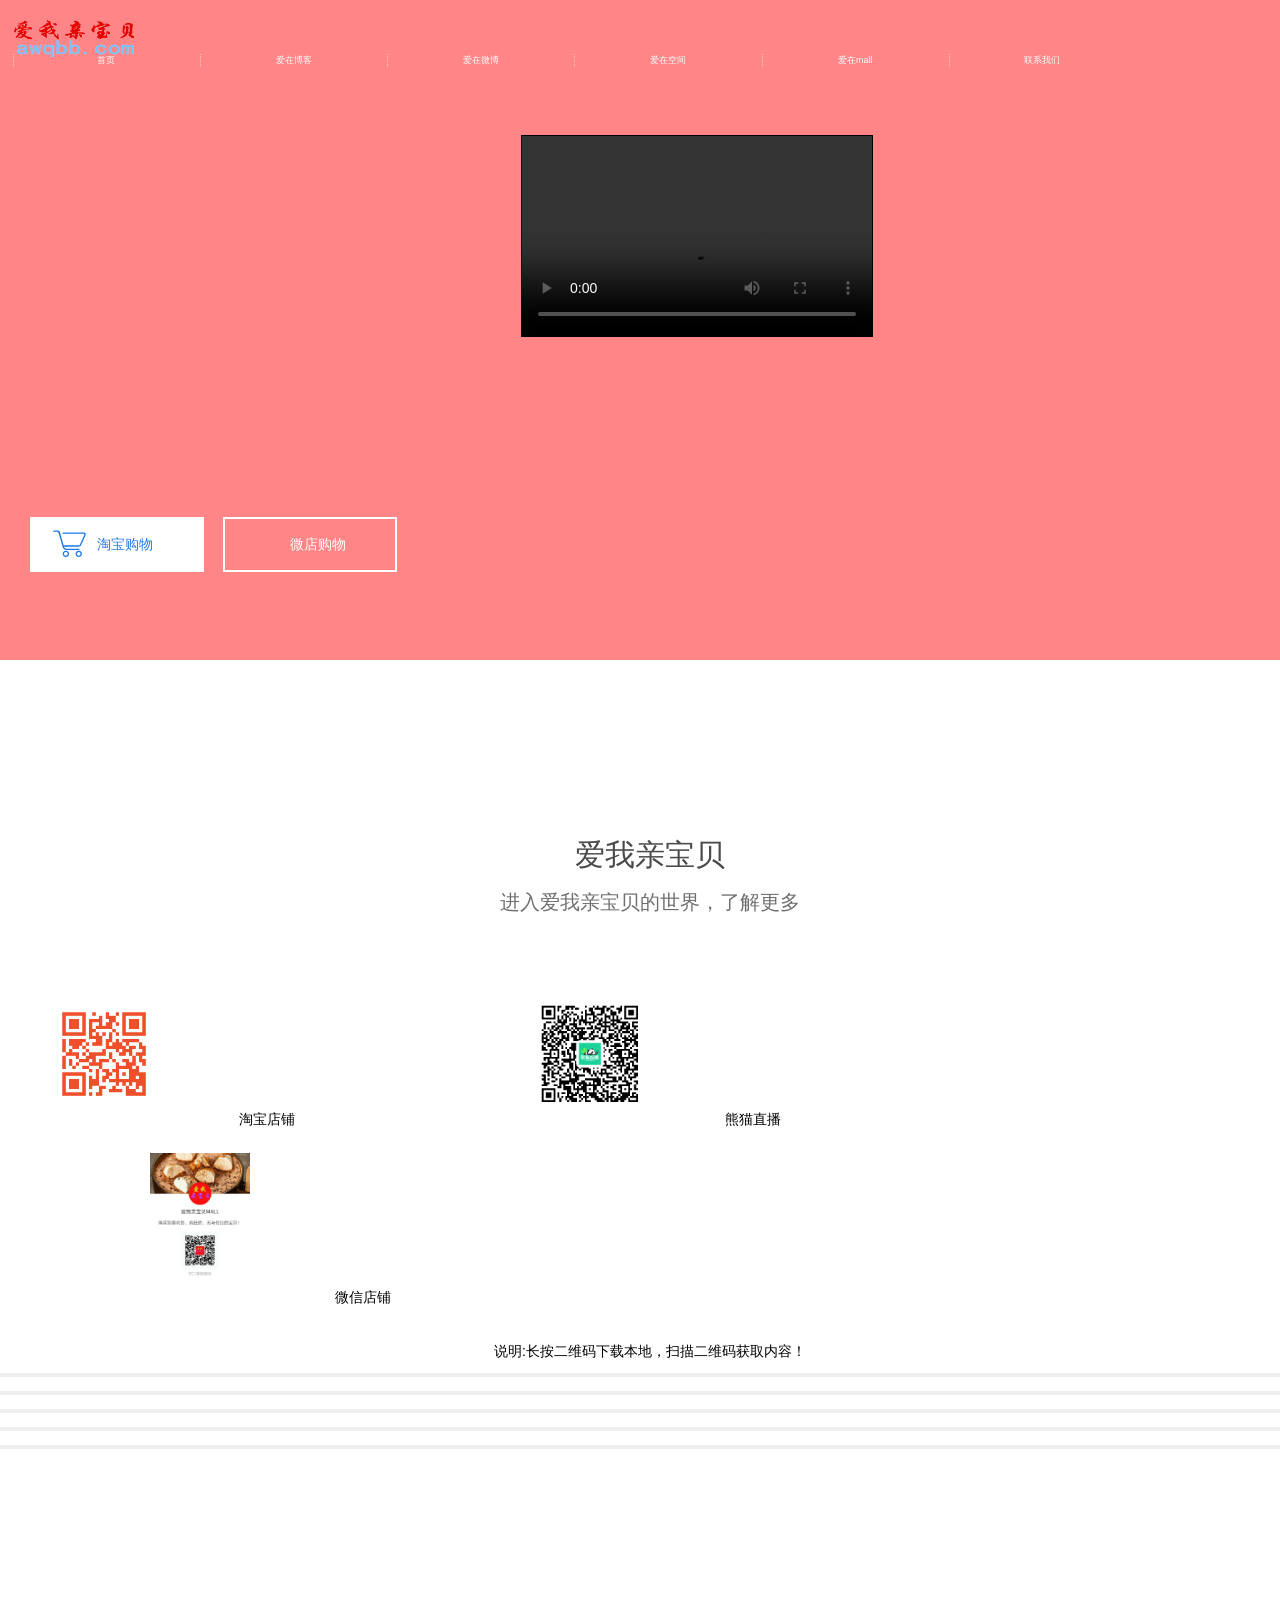
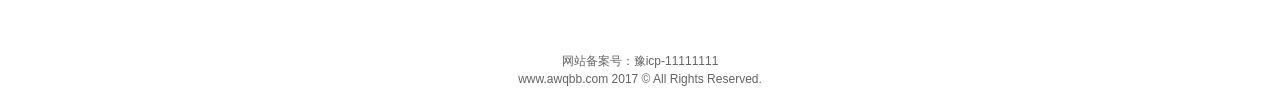
==== index.html @ 282714e1 "xiugai" ====
<!DOCTYPE html>
<html>
<head>
    <meta charset="utf-8">
    <title>爱我亲宝贝</title>
    <meta name="keywords" content="爱我亲宝贝" />
    <meta name="description" content="爱我亲宝贝" />
    <!--<meta name="viewport" content="width=device-width">-->
    <!--<meta name="viewport" content="width=device-width, initial-scale=1.0, minimum-scale=1.0, maximum-scale=1.0, user-scalable=no">-->
    <!--<meta name="viewport" content="width=device-width, initial-scale=1.0, user-scalable=0, minimum-scale=1.0, maximum-scale=1.0" />-->
    <!--<meta name="apple-mobile-web-app-capable" content="yes" />-->
    <!--<meta name="format-detection" content="telephone=no" />-->
    <!--<meta name="viewport" content="width=device-width,minimum-scale=1.0,maximum-scale=1.0,user-scalable=no" />-->
    <!-- 每个页面需要继承并添加的样式 start-->
    <link type="text/css" rel="stylesheet" href="assets/css/style.css">
    <link type="text/css" rel="stylesheet" href="assets/css/animate.min.css">
    <link type="text/css" rel="stylesheet" href="assets/css/photoswipe.css">
    <link type="text/css" rel="stylesheet" href="assets/css/default-skin/default-skin.css">

    <!-- 每个页面都要引入的脚本 start-->
    <script type="text/javascript" src="assets/js/jquery.1.9.1.min.js"></script>
    <script type="text/javascript" src="assets/js/wow.min.js"></script>
    <!--<script type="text/javascript" src="assets/js/html5.js"></script>-->
    <script type="text/javascript" src="assets/layer/layer.js"></script>
    <script type="text/javascript" src="assets/js/photoswipe.js"></script>
    <script type="text/javascript" src="assets/js/photoswipe-ui-default.min.js"></script>
    <!--  兼容IE8以下的HTML5 标签-->
    <!-[if lt IE 8]>
    <script src='assets/js/html5.js'></script>
    <![endif]–>
    <!-- 每个页面都要引入的脚本 end-->

</head>
    <script type="text/javascript">

    //平台、设备和操作系统
    var system = {
        win: false,
        mac: false,
        xll: false,
        ipad:false
    };
    //检测平台
    var p = navigator.platform;
    system.win = p.indexOf("Win") == 0;
    system.mac = p.indexOf("Mac") == 0;
    system.x11 = (p == "X11") || (p.indexOf("Linux") == 0);
    system.ipad = (navigator.userAgent.match(/iPad/i) != null)?true:false;
    //跳转语句，如果是手机访问就自动跳转到wap.baidu.com页面
    if (system.win || system.mac || system.xll||system.ipad) {

    } else {

        window.location.href = "./default.html";
    }
</script>
<style>
    .ula li a:hover, .header_var .var_style {
        background: #8f6ce2;
        color: #e5e6ff;
    }

    .ula li a {
        font-weight: normal;
        border-radius: 13px;
        /*color: #8f6ce2;*/
        padding: 8px 30px;
        text-align: center;
    }
    .sec-1 li span {
        margin-left:-94px;
    }
</style>
<body class="" >

<header class="common-header wow slideInLeft">
    <a class="logo-href" href="index.html"></a>
    <ul class="clearfix ula" style="">
        <li class="no-border"><a class="index" href="index.html" mma="index">首页</a></li>
        <!--<li class="item"><a class="webmomo" href="https://shop141717562.taobao.com/?spm=a230r.7195193.1997079397.2.ZW9EDA" mma="webmomo-nav">淘宝店铺</a></li>-->

        <!--<li><a class="active" href="https://weidian.com/?userid=1017873574" mma="active">微信店铺</a></li>-->

        <li><a class="join" href="bk.awqbb.com" mma="join">爱在博客</a></li>
        <li class="item"><a href="http://t.qq.com/gfawqbb">爱在微博</a></li>
        <li class="item"><a href="http://www.renren.com/">爱在空间</a></li>
        <li class="item"><a href="1212.awqbb.com">爱在MALL</a></li>
        <li class="item"><a href="3434.awqbb.com">联系我们</a></li>

    </ul>
</header>
<style>
    .max{width:340px;height:340px;}
    .sec-1 li{
        display: inline-block;
        width: 21%;
        text-align: center;
        font-size: 1.6em;
    }
    #popup{
        position: fixed;
        left: 0px;
        top: 0px;
        width: 100%;
        height: 100%;
        text-align: center;
        display: none;
        background-color: rgba(0,0,0,0.5);
    }
    #popup .bg{
        margin-top: 10%;
        width: 100%;
        height: 100%;
    }
    @media \0screen\,screen\9 {
        #popup .bg{
            background-color:#000000;
            filter:Alpha(opacity=50);
            position:static;
        }
        #popup .bg img{
            position: relative;
        }
    }
    #popup img{
        max-width: 100%;
        max-height: 100%;
    }

</style>
<div class="wrapper" >

    <header id="playerbanner" class="banner" style="background: #ff8587;overflow:auto;">
        <div class="page-1">
            <!--<a class="play-btn wow slideInRight" target="_blank" href="http://v.youku.com/v_show/id_XMTkwMDAxNTE0NA==.html?spm=a2h0k.8191407.0.0&from=s1.8-1-1.2"></a>-->

            <div class="bg wow slideInRight" style="background: #ff8587;">

                <video controls="controls"  autoplay="autoplay" id="video1" style="margin-left: -80px;margin-top:-150px;width:640px;height: 350px;border: 1px solid;background: black;" class="play-btn wow slideInRight">
                <!--<source src="./assets/ceshi.mp4" type="video/mp4" />-->
                    <!--<source src="movie.ogg" type="video/ogg" />-->
                    <source src="./assets/ceshi.mp4" type="video/mp4" />
                    Your browser does not support the video tag.
                </video>
            </div>
            <a style="margin-left: 50px;" href="https://shop141717562.taobao.com/?spm=a230r.7195193.1997079397.2.ZW9EDA" class="download-btn banner-btn ciqclickbtn wow slideInLeft">淘宝购物</a>
            <a style="margin-left: 50px;" href="https://weidian.com/?userid=1017873574" class="member-center banner-btn wow slideInLeft">微店购物</a>
        </div>
    </header>
    <section class="sec-1" >
        <h2 class="tit wow slideInRight">爱我亲宝贝</h2>
        <p class="note wow slideInRight">进入爱我亲宝贝的世界，了解更多</p>
        <ul class="clearfix erweima  wow slideInLeft" id="container" style="overflow:auto;margin-left: 50px;width: 100%;" data-pswp-uid="1">
            <!--<figure>-->
            <!--<li style="float: left;">-->
                <!--<a href="assets/i/gongzhonghao1.jpg" style="text-decoration: none;" data-size="430x430"><img src="assets/i/gongzhonghao1.jpg" class="img"><span style="color: black; ">微信公众号</span></a>-->
            <!--</li>-->
                <!--&lt;!&ndash;<figcaption style="display:none;">在这里可增加图片描述</figcaption>&ndash;&gt;-->
            <!--</figure>-->
            <figure>
                <li style="float: left;margin-left: 170px;">
                    <a href="https://shop141717562.taobao.com/?spm=a230r.7195193.1997079397.2.ZW9EDA" style="text-decoration: none;" data-size="180x180"><img src="assets/i/taobaodianpu1.png" class="img"><span style="color: black; ">淘宝店铺</span></a>
                </li>
                <!--<figcaption style="display:none;">在这里可增加图片描述</figcaption>-->
            </figure>
            <figure>
                <li style="float: left;margin-left: 50px;">
                    <a href="https://www.panda.tv/" style="text-decoration: none;" data-size="280x280"><img src="assets/i/xiongmao.png" class="img"><span style="color: black; ">熊猫直播</span></a>
                </li>
                <!--<figcaption style="display:none;">在这里可增加图片描述</figcaption>-->
            </figure>
            <!--<figure>-->
                <!--<li style="float: left;margin-left: 30px;">-->
                    <!--<a href="assets/i/zhurenweixin1.jpg" style="text-decoration: none;" data-size="430x430"><img src="assets/i/zhurenweixin1.jpg" class="img"><span style="color: black; ">主人微信</span></a>-->
                <!--</li>-->
                <!--&lt;!&ndash;<figcaption style="display:none;">在这里可增加图片描述</figcaption>&ndash;&gt;-->
            <!--</figure>-->
            <!--<figure>-->
                <!--<li style="float: left;margin-left: 52px;">-->
                    <!--<a href="assets/i/qqun.jpg" style="text-decoration: none;" data-size="540x740"><img src="assets/i/qqun.jpg" class="img"><span style="color: black; ">QQ群</span></a>-->
                <!--</li>-->
                <!--&lt;!&ndash;<figcaption style="display:none;">在这里可增加图片描述</figcaption>&ndash;&gt;-->
            <!--</figure>-->
            <figure>
                <li style="float: left;margin-left: 50px;">
                    <a href="https://weidian.com/?userid=1017873574" style="text-decoration: none;" data-size="960x1239"><img src="assets/i/weidian1.jpg" class="img"><span style="color: black; ">微信店铺</span></a>
                </li>
                <!--<figcaption style="display:none;">在这里可增加图片描述</figcaption>-->
            </figure>
            <!--<li>-->
                <!--<img src="assets/i/taobaodianpu1.png" class="img"><span>淘宝店铺</span>-->
            <!--</li>-->
            <!--<li>-->
                <!--<img src="assets/i/xiongmao.png" class="img"><span>熊猫直播</span>-->
            <!--</li>-->

            <!--<li>-->
                <!--<img src="assets/i/zhurenweixin1.jpg" class="img"><span>主人微信</span>-->
            <!--</li>-->
            <!--<li style="margin-right: 180px;margin-top: 30px;">-->
                <!--<img src="assets/i/qqun.jpg" class="img"><span>QQ群</span>-->
            <!--</li>-->
            <!--<li style="margin-top: 30px;">-->
                <!--<img src="assets/i/weidian1.jpg" class="img"><span>微信店铺</span>-->
            <!--</li>-->
        </ul>
        <p style="margin-top: 30px;font-size: 14px;">说明:长按二维码下载本地，扫描二维码获取内容！</p>
    </section>
</div>
<script type="text/javascript">
    var initPhotoSwipeFromDOM = function(gallerySelector) {
        // 解析来自DOM元素幻灯片数据（URL，标题，大小...）
        var parseThumbnailElements = function(el) {
            var thumbElements = el.childNodes,
                    numNodes = thumbElements.length,
                    items = [],
                    figureEl,
                    linkEl,
                    size,
                    item,
                    divEl;
            for(var i = 0; i < numNodes; i++) {
                figureEl = thumbElements[i]; // <figure> element
                // 仅包括元素节点
                if(figureEl.nodeType !== 1) {
                    continue;
                }
                divEl = figureEl.children[0];
                linkEl = divEl.children[0]; // <a> element
                console.log(linkEl);
                size = linkEl.getAttribute('data-size').split('x');
                // 创建幻灯片对象
                item = {
                    src: linkEl.getAttribute('href'),
                    w: parseInt(size[0], 10),
                    h: parseInt(size[1], 10)
                };
                if(figureEl.children.length > 1) {
                    item.title = figureEl.children[1].innerHTML;
                }
                if(linkEl.children.length > 0) {
                    // <img> 缩略图节点, 检索缩略图网址
                    item.msrc = linkEl.children[0].getAttribute('src');
                }
                item.el = figureEl; // 保存链接元素 for getThumbBoundsFn
                items.push(item);
            }
            return items;
        };

        // 查找最近的父节点
        var closest = function closest(el, fn) {
            return el && ( fn(el) ? el : closest(el.parentNode, fn) );
        };

        // 当用户点击缩略图触发
        var onThumbnailsClick = function(e) {
            e = e || window.event;
            e.preventDefault ? e.preventDefault() : e.returnValue = false;
            var eTarget = e.target || e.srcElement;
            var clickedListItem = closest(eTarget, function(el) {
                return (el.tagName && el.tagName.toUpperCase() === 'FIGURE');
            });
            if(!clickedListItem) {
                return;
            }
            var clickedGallery = clickedListItem.parentNode,
                    childNodes = clickedListItem.parentNode.childNodes,
                    numChildNodes = childNodes.length,
                    nodeIndex = 0,
                    index;
            for (var i = 0; i < numChildNodes; i++) {
                if(childNodes[i].nodeType !== 1) {
                    continue;
                }
                if(childNodes[i] === clickedListItem) {
                    index = nodeIndex;
                    break;
                }
                nodeIndex++;
            }
            if(index >= 0) {
                openPhotoSwipe( index, clickedGallery );
            }
            return false;
        };

        var photoswipeParseHash = function() {
            var hash = window.location.hash.substring(1),
                    params = {};
            if(hash.length < 5) {
                return params;
            }
            var vars = hash.split('&');
            for (var i = 0; i < vars.length; i++) {
                if(!vars[i]) {
                    continue;
                }
                var pair = vars[i].split('=');
                if(pair.length < 2) {
                    continue;
                }
                params[pair[0]] = pair[1];
            }
            if(params.gid) {
                params.gid = parseInt(params.gid, 10);
            }
            return params;
        };

        var openPhotoSwipe = function(index, galleryElement, disableAnimation, fromURL) {
            var pswpElement = document.querySelectorAll('.pswp')[0],
                    gallery,
                    options,
                    items;
            items = parseThumbnailElements(galleryElement);
            // 这里可以定义参数
            options = {
                barsSize: {
                    top: 100,
                    bottom: 100
                },
                fullscreenEl : false,
                shareButtons: [
                    {id:'wechat', label:'分享微信', url:'#'},
                    {id:'weibo', label:'新浪微博', url:'#'},
                    {id:'download', label:'保存图片', url:'{{raw_image_url}}', download:true}
                ],
                galleryUID: galleryElement.getAttribute('data-pswp-uid'),
                getThumbBoundsFn: function(index) {
                    var thumbnail = items[index].el.getElementsByTagName('img')[0], // find thumbnail
                            pageYScroll = window.pageYOffset || document.documentElement.scrollTop,
                            rect = thumbnail.getBoundingClientRect();
                    return {x:rect.left, y:rect.top + pageYScroll, w:rect.width};
                }
            };
            if(fromURL) {
                if(options.galleryPIDs) {
                    for(var j = 0; j < items.length; j++) {
                        if(items[j].pid == index) {
                            options.index = j;
                            break;
                        }
                    }
                } else {
                    options.index = parseInt(index, 10) - 1;
                }
            } else {
                options.index = parseInt(index, 10);
            }
            if( isNaN(options.index) ) {
                return;
            }
            if(disableAnimation) {
                options.showAnimationDuration = 0;
            }
            gallery = new PhotoSwipe( pswpElement, PhotoSwipeUI_Default, items, options);
            gallery.init();
        };

        var galleryElements = document.querySelectorAll( gallerySelector );
        for(var i = 0, l = galleryElements.length; i < l; i++) {
            galleryElements[i].setAttribute('data-pswp-uid', i+1);
            galleryElements[i].onclick = onThumbnailsClick;
        }
        var hashData = photoswipeParseHash();
        if(hashData.pid && hashData.gid) {
            openPhotoSwipe( hashData.pid ,  galleryElements[ hashData.gid - 1 ], true, true );
        }
    };

    //initPhotoSwipeFromDOM('#container');
</script>

<div class="pswp" tabindex="-1" role="dialog" aria-hidden="true">
    <div class="pswp__bg"></div>
    <div class="pswp__scroll-wrap">
        <div class="pswp__container">
            <div class="pswp__item"></div>
            <div class="pswp__item"></div>
            <div class="pswp__item"></div>
        </div>
        <div class="pswp__ui pswp__ui--hidden">
            <div class="pswp__top-bar">
                <div class="pswp__counter"></div>
                <button class="pswp__button pswp__button--close" title="Close (Esc)"></button>
                <!--<button class="pswp__button pswp__button&#45;&#45;share" title="Share"></button>-->
                <button class="pswp__button pswp__button--fs" title="Toggle fullscreen"></button>
                <button class="pswp__button pswp__button--zoom" title="Zoom in/out"></button>
                <div class="pswp__preloader">
                    <div class="pswp__preloader__icn">
                        <div class="pswp__preloader__cut">
                            <div class="pswp__preloader__donut"></div>
                        </div>
                    </div>
                </div>
            </div>
            <div class="pswp__share-modal pswp__share-modal--hidden pswp__single-tap">
                <div class="pswp__share-tooltip"></div>
            </div>
            <button class="pswp__button pswp__button--arrow--left" title="Previous (arrow left)">
            </button>
            <button class="pswp__button pswp__button--arrow--right" title="Next (arrow right)">
            </button>
            <div class="pswp__caption">
                <div class="pswp__caption__center"></div>
            </div>
        </div>
    </div>
</div>

<!--<div id="popup">-->
    <!--<div class="bg"><img src="" alt=""/></div>-->
<!--</div>-->
<script type="text/javascript">
//    var imgs = document.getElementById("container").getElementsByTagName("img");
//    var lens = imgs.length;
//    var popup = document.getElementById("popup");
//
//    for(var i = 0; i < lens; i++){
//        imgs[i].onclick = function (event){
//            event = event||window.event;
//            var target = document.elementFromPoint(event.clientX, event.clientY);
//            showBig(target.src);
//        }
//    }
//    popup.onclick = function (){
//        popup.style.display = "none";
//    }
//    function showBig(src){
//        popup.getElementsByTagName("img")[0].src = src;
//        popup.style.display = "block";
//    }
</script>
<script>
    $(function(){

        $('.img').click(function(){
            layer.ready(function(){ //为了layer.ext.js加载完毕再执行
                layer.photos({
                    photos: '.slideInLeft img'
                    ,shift: 5 //0-6的选择，指定弹出图片动画类型，默认随机
                });
            });
//                $(this).css('width','430px');
//                $(this).css('height','430px');
//                $(this).css('position','relative');
        });
    });
</script>
<footer class="common-footer">
    <p><a href="http://www.miibeian.gov.cn/">网站备案号：豫icp-11111111</a></p>
    <p>www.awqbb.com 2017 © All Rights Reserved.</p>
</footer>

<script>
    new WOW().init();

</script>
</body>
</html>
---- assets/css/style.css ----
/*
 *  reset
 */
body,h1,h2,h3,h4,h5,h6,hr,p,blockquote,dl,dt,dd,ul,ol,li,pre,form,fieldset,legend,button,input,textarea,th,td{margin:0;padding:0;width: 100%;}
body,button,input,select,textarea{font:12px/1.5 "Microsoft YaHei","微软雅黑",arial,simsun,"宋体";-webkit-font-smoothing:antialiased;-moz-osx-font-smoothing:grayscale;}
h1,h2,h3,h4,h5,h6{font-size:100%;}
address,cite,dfn,em,var{font-style:normal;}
code,kbd,pre,samp{font-family:courier new,courier,monospace;}
small{font-size:12px;}
ul,ol{list-style:none;}
fieldset,img{border:0;}
button,input,select,textarea{font-size:100%;}
table{border-collapse:collapse;border-spacing:0;}
.clearfix{*zoom:1}
.clearfix:before,
.clearfix:after{display:table;content:"";line-height:0;clear:both}
.hide{display:none;}
/*
 *  公共头
 */
.common-header{width: 100%;}
.common-header{color:#fff;font-size:11px;position: absolute;top:0px;background:url(../i/logo.png) 14px 20px no-repeat;padding-left: 0px;height:120px;width:100%;background-size: 235px;}
.common-header a{text-decoration: none;color:#fff;font-size: 1.1em;}
.common-header a.logo-href{display: block;width: 20%;height: 5%;position: absolute;left: 0;top: 0;}
.common-header a.on{color:#1e78e7;}
.common-header ul {display: inline-block;margin-left:25%;}
.common-header li{float: left;width:10%;padding: 0 4px;background:url(../i/white-border.png) 0 54px no-repeat;height:120px;line-height:120px;text-align: center;}
/*.common-header li.no-border{background: none;}*/
.white-bg .common-header{background:url(https://s.momocdn.com/w/u/img/2017/03/28/1490673490237-%E5%8F%8D%E7%99%BD.png) 14px 37px no-repeat;}
.white-bg .common-header a,
.white-bg .common-header span{color:#6f6f6f;}
.white-bg .common-header li{background:url(https://s.momocdn.com/static/w5/img/website/gray-border.png) 0 54px no-repeat;}
.white-bg .common-header li.no-border{background: none;}
.white-bg .common-header a.on,
.white-bg .common-header span.on {  color: #1e78e7;    }
/*service down-list*/
.common-header li .service {}
.common-header li .service .down-list{z-index:2000;display:none;text-align:center;line-height: 40px;color: #007aff;position: absolute;top: 90px;left:0;width: 100%;}
.common-header li .service .down-list{background:#156bd4;border:1px solid #156bd4;}
.white-bg .common-header li .service .down-list{background:#ffffff;border:1px solid #e4e4e4;}
.common-header li .service .down-list a{}
.common-header li .service .down-list span,
.common-header li .service:hover .down-list{display:block;transition: all 0.1s}
.common-header li .service .down-list .item{}
.white-bg .common-header li .service .down-list .item{}
.common-header li .service .down-list .item:hover{background:#0c5dbf}
.white-bg .common-header li .service .down-list .item:hover{background:#007aff;color:#ffffff;}
.common-header li .service .down-list .item:hover a{color:#ffffff;}
.common-header li .service .down-list .item.colortext{background:#1e79e8;width:100px;position:absolute;top:-51px;left:14px;height: 50px;margin: 0px;}
.white-bg .common-header li .service .down-list .item.colortext{background:#ffffff;}
.white-bg .common-header li .service .down-list .item.colortext:hover{background:#ffffff;color:#007aff;}
.white-bg .common-header li .service .down-list .item.colortext:hover a{color:#007aff;}
.common-header li .service:before,.white-bg .common-header li .service:after{position:absolute;right:12px;font-size:36px;}
.common-header li .service:before{ content:'';color:#1e78e7;top: 55px;right:14px;z-index:3000;
    width: 6px;height: 6px;background:none;transform: rotate(45deg);-o-transform: rotate(45deg);-ms-transform: rotate(45deg);-webkit-transform: rotate(45deg); }
.common-header li .service:before{border: 2px solid #ffffff;border-top:none;border-left:none;}
.white-bg .common-header li .service:before{border: 2px solid #1e78e7;border-top:none;border-left:none;}
/*.white-bg .common-header li .service:after{content:'';color:#ffffff;top:-56px;}*/
.common-header .white-bg-service{display:block;position:relative;}
.common-header .black-bg-service{display:none;}
.white-bg .common-header .black-bg-service{display:none;}
.white-bg .common-header .white-bg-service{display:block;}

/*
 *  公共尾
 */
html{overflow-x:hidden; overflow-y:auto;}
.common-footer {width:100%;color:#646464;text-align: center;font-size:12px;padding-bottom: 20px;padding-top:200px;}
.common-footer ul{width: 410px;margin: 0 auto;*margin-bottom:30px;}
.common-footer li{float:left;margin-right:35px;margin-bottom:30px;}
.common-footer a{color:#646464;text-decoration: none;}
.common-footer a:hover{color:#1e78eb;text-decoration: none;}
.wrapper{width: auto;overflow: hidden;}
    .banner{background:#1e78eb;height:540px;padding-top: 120px;}
    .banner .page-1{height: 540px;margin: 0 auto;position:relative;}
    /*.banner .page-1 .bg{width:1288px;height: 540px;background:#1e78eb url('https://s.momocdn.com/w/u/img/2016/10/10/1476071367786-top-bg.jpg') 0px 5px no-repeat;}*/
    .banner .page-1 .bg{width:80%;float:left;height: 540px;background:#1e78eb url('../i/banner.jpg') 0px 5px no-repeat;}
    .banner a,.banner a:hover{text-decoration: none;cursor: pointer;}
    .banner .play-btn{width: 84px;height: 84px;display: block;background:url(http://s.momocdn.com/static/w5/img/website/play.png) 0 0 no-repeat;left:50%;position: absolute;top: 165px;z-index:2000;margin-left: 114px;cursor:pointer;}
    .banner .play-btn,.banner .play-close-btn{display: block;}
    .banner .play-close-btn{width:52px;height:52px;background:url(http://s.momocdn.com/static/w5/img/website/close.jpg) 0 0 no-repeat;position: absolute;right:0;top:0;z-index:30000;opacity:0;}
    .banner .page-2:hover .play-close-btn{opacity:1;}
    @media screen and (-webkit-min-device-pixel-ratio:0) {
        .banner .play-close-btn {
            right:2px;
        }
    }

    .banner .banner-btn{width: 105px;height:51px;display: block;border:2px solid #fff;font-size:14px;line-height:51px;padding-left:65px;position: absolute}
    .banner .download-btn{color:#267be5;background: #fff url(../i/taobao.png) 15% 40% no-repeat;bottom: 88px;left:0px;}
    .banner .member-center{color:#fff;background:url(http://s.momocdn.com/static/w5/img/website/icon.png) 20px -163px no-repeat;bottom: 88px;left:200px;}
    .banner .ad-link{color:#fff;background:url(http://s.momocdn.com/static/w5/img/website/icon.1.0.1.png) -250px -32px no-repeat;bottom: 88px;left: 400px;}
    .banner object{position:relative;z-index:1000;}
    .banner .page-2{position:absolute;z-index:3000;left:629px;top:240px;left:455px\0;top:190px\0;*left:456px;*top:190px;text-align: center;padding:6px;width:0;height:0;background:#0d0d0d;opacity:0;overflow:hidden;-webkit-transition: all 0.3s;transition: all 0.3s;-ms-transition: all 0.3s;-moz-transition: all 0.3s;}
    .banner .page-2 .jwlogo{display:none;}
    .banner.videoplaying .page-1 .bg{background:#267be5;}
    .banner.videoplaying .page-2{opacity:1;width: 948px;height: 528px;top:0;left:0;}
    .banner .qr-code-con{width:121px;height:121px;border:2px solid #fff;position:absolute;top: 341px;left: 198px;}
    .banner .qr-code-con .qr-code{margin:12px;}
    .banner .qr-code-con .qr-note{color:#fff;font-size:20px;position:absolute;bottom:-36px;width:100%;text-align:center;}
    .banner .qr-code-con .qr-code img{display:block;width:100%;height:100%;background: #fff;}
    section{width:100%;margin: 180px auto 0;text-align: center;}
    .tit{font-size:30px;color: #4a4a4a;font-weight: 100;height: 30px;line-height:30px;}
    .tit a{display: block;color: #434343;text-decoration: none;}
    .note{font-size:20px;line-height:20px;color: #6f6f6f;font-weight: 100;margin: 22px 0 80px;}
    .sec-1 {
        padding-left:10px;

    }
    .sec-1 li{
        display: inline-block;
        width: 20%;
        text-align: center;
        font-size: 1.6em;
    }
    .sec-1 li img{
        display: block;
        width:174px;
    }
    .sec-1 li span {
        margin-left:-30px;
    }
    .high-blue{color:#007aff;}
    .sec-3 ul{margin: 75px auto 0;width: 1020px;}
    .sec-3 li{float: left;margin-right:10px;width:243px;height:243px;border:1px solid #e4e4e4;color:#8b8a8a;font-family:'Myriad Pro';font-size:18px;background-color:#fff;-webkit-transition: all 0.3s;-transition: all 0.3s;-ms-transition: all 0.3s;-moz-transition: all 0.3s;}
    .sec-3 .icon{width:43px;height:50px;display:block;margin:0px auto 18px;}
    .sec-3 .icon.ios{background:url(http://s.momocdn.com/static/w5/img/website/icon.png) 0 0 no-repeat;}
    .sec-3 .icon.android{background:url(http://s.momocdn.com/static/w5/img/website/icon.png) -78px 0 no-repeat;}
    .sec-3 .icon.wp{background:url(http://s.momocdn.com/static/w5/img/website/icon.png) -155px 0 no-repeat;}
    .sec-3 a{text-decoration: none;display: block;color:#8b8a8a;height:174px;padding-top:70px;-webkit-transition: all 0.3s;-transition: all 0.3s;-ms-transition: all 0.3s;-moz-transition: all 0.3s;}
    .sec-3 li.qr-code img{margin-top:70px}
    .sec-3 li.qr-code p{font-size: 12px;margin-top: -8px;}
    .sec-3 li.down.on {background-color:#007aff;box-shadow: 5px 15px 30px rgba(0,0,0,.3);border:1px solid #007aff;}
    .sec-3 li.down.on a{color:#fff;}
    .sec-3 li.down.on .icon.ios{background:url(http://s.momocdn.com/static/w5/img/website/icon.png) 0 -110px no-repeat;}
    .sec-3 li.down.on .icon.android{background:url(http://s.momocdn.com/static/w5/img/website/icon.png) -77px -111px no-repeat;}
    .sec-3 li.down.on .icon.wp{background:url(http://s.momocdn.com/static/w5/img/website/icon.png) -154px -110px no-repeat;}

    .sec-3.download-popup{width:690px;height:374px;background:#ffffff;padding-top:1px;}
    .sec-3.download-popup li{width:134px;height:134px;margin-right:25px;}
    .sec-3.download-popup ul{margin:106px 0px 0px 38px;}
    .sec-3.download-popup a{padding-top:24px;height:110px;}
    .sec-3.download-popup li.qr-code img{margin-top: 15px;}

    .sec-4 {margin-bottom:180px;}
    .sec-4 ul{width: 1020px;margin: 0 auto;}
    .sec-4 li{width: 259px;height:140px;border-left:1px dashed #9d9d9d;text-align: left;padding-left:20px;padding-right:60px;float:left;}
    .sec-4 li .tit{color:#434343;font-size: 22px;position: relative;padding-bottom:5px;}
    .sec-4 li .tit .arrows{background: url(http://s.momocdn.com/static/w5/img/website/icon.png) -176px -69px no-repeat;width: 25px;height: 25px;display: block;position: absolute;right: 0px;top: 7px;}
    .sec-4 li .con{color:#8a8a8a;font-size: 14px;line-height:26px;width: 230px;text-overflow: ellipsis;white-space: nowrap;overflow: hidden;}
    .sec-4 li .con a{text-decoration: none;color:#8a8a8a;font-size: 14px;}
    .sec-4 li .con a:hover{color:#00A2FF;}
    .screen{width: 200px;height: 345px;position: absolute;left: 50%;margin-left: 29px;top: 218px;overflow:hidden;}
    .scroll-img{position:absolute;}
    /**
     * 照片墙
     */
    div,ul,li,img,dl,dt,dd{margin: 0;padding: 0;}
    .photo-wall{width: 1200px;padding: 0 7px;overflow: hidden;box-sizing:border-box;-moz-box-sizing:border-box;-webkit-box-sizing:border-box;}
    .wall-pace{width: 392px;list-style: none;overflow: hidden;float: left;position: relative;}
    .wall-pace li{position: relative;float: left;margin: 0 5px 5px 0;overflow: hidden;background: #efefef}
    .wall-last-3{position: absolute !important;top: 151px;}
    .wall-last-4{margin-left: 128px !important;}
    .wall-pace img{width: 100%;height: 100%;position: absolute;top:0;left: 0}
    .wall-pace .sq-sm{width: 145px;height: 145px;}
    .wall-pace .rect-x,.intr-x{width: 235px;height: 146px;}
    .wall-pace .sq-lg{width: 258px;height: 258px;}
    .wall-pace .rect-y{width: 123px;height: 258px;}
    .intr-x,.intr-s{padding: 8px;color: #fff;background: rgb(1,122,255);position: absolute;top: 100%;}
    .intr-x{padding-top: 12px; width: 219px;}
    .intr-s{width: 242px;height: 128px;}
    .wall-pace dl{text-align: left;}
    .wall-pace dt{font-size: 22px;line-height: 44px;}
    .wall-pace dd{font-size: 14px;line-height: 24px;overflow: hidden;white-space: nowrap;text-overflow:ellipsis;}
    .banner .youku-btn{top: 339px;background: none;color: #fff;width: 125px;margin-left: 96px;cursor: pointer;height: 20px;}

    .ad-identity{position: fixed;right: 28px;top: 50px;width: 38px;height:21px;z-index: 99999;}
    .ad-identity-bg{
        position: absolute;
        top:0;
        left: 0;
        width: 100%;
        height: 100%;
        background: #000;opacity:0.17;
    }
    .ad-identity-text{
        position: absolute;
        top:0;
        left: 0;
        color: #fff;
        font-size: 13px;
        width: 100%;
        height: 100%;
        text-align: center;
        line-height: 21px;
    }

    .page-2 .ad-identity{
        position: absolute;
        right: 55px;
        top: 10px;
    }

    .quest-mobile-link{
        display: inline-block;
        color: #6f6f6f;
        font-size: 12px;
        font-weight: 100;
        line-height: 20px;
        padding-top: 16px;
        text-decoration: none;
    }

    .common-header li .service.business .down-list{
    left: -3px;

.erweima li {
    width: 24% !important;
}
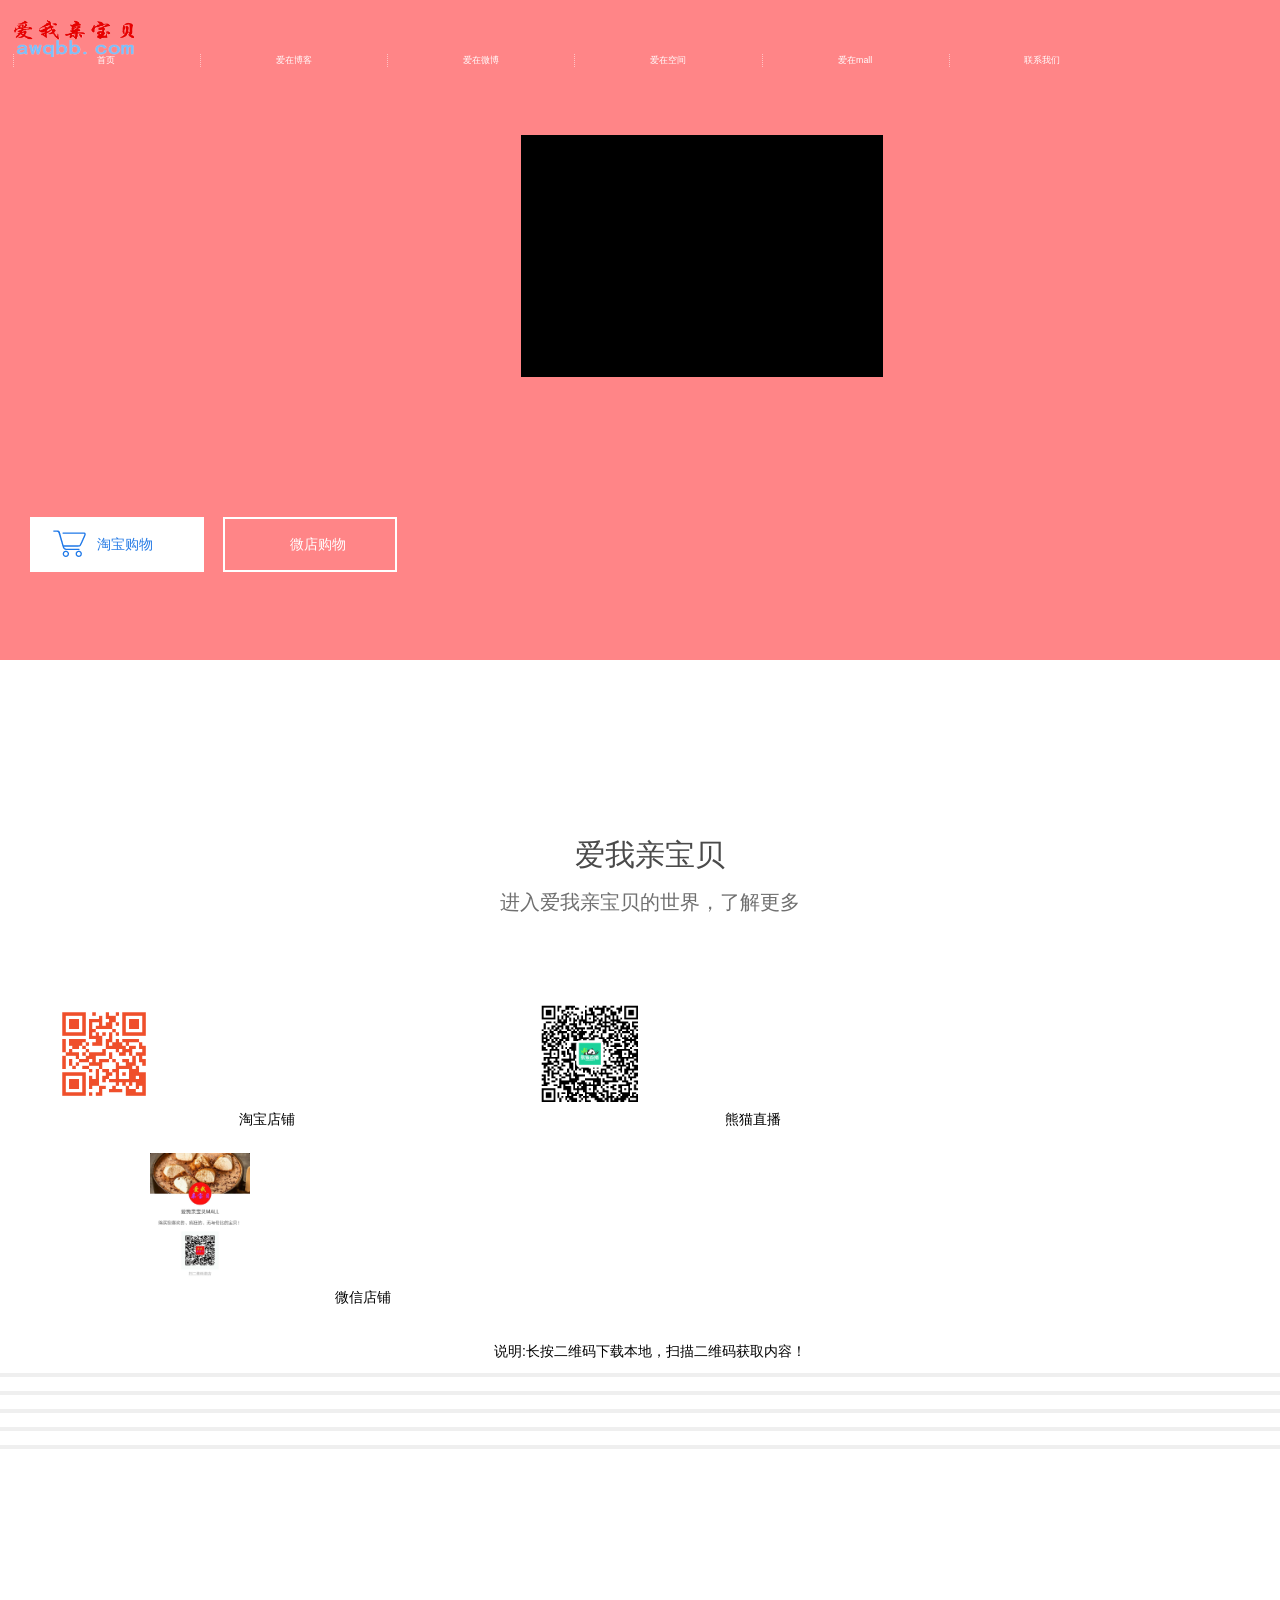
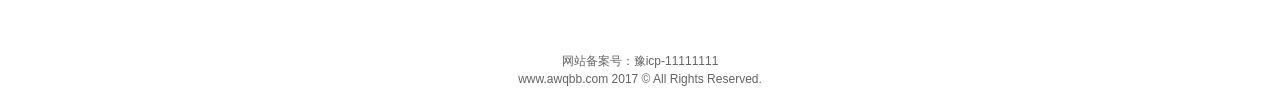
==== commit 7b0b3b9e: "xiugai" ====
--- a/index.html
+++ b/index.html
@@ -136,7 +136,7 @@
 
             <div class="bg wow slideInRight" style="background: #ff8587;">
 
-                <video controls="controls"  autoplay="autoplay" id="video1" style="margin-left: -80px;margin-top:-150px;width:640px;height: 350px;border: 1px solid;background: black;" class="play-btn wow slideInRight">
+                <video loop="loop"  autoplay="autoplay" id="video1" style="margin-left: -80px;margin-top:-150px;width:480px;height: 360px;border: 1px solid;background: black;" class="play-btn wow slideInRight">
                 <!--<source src="./assets/ceshi.mp4" type="video/mp4" />-->
                     <!--<source src="movie.ogg" type="video/ogg" />-->
                     <source src="./assets/ceshi.mp4" type="video/mp4" />
